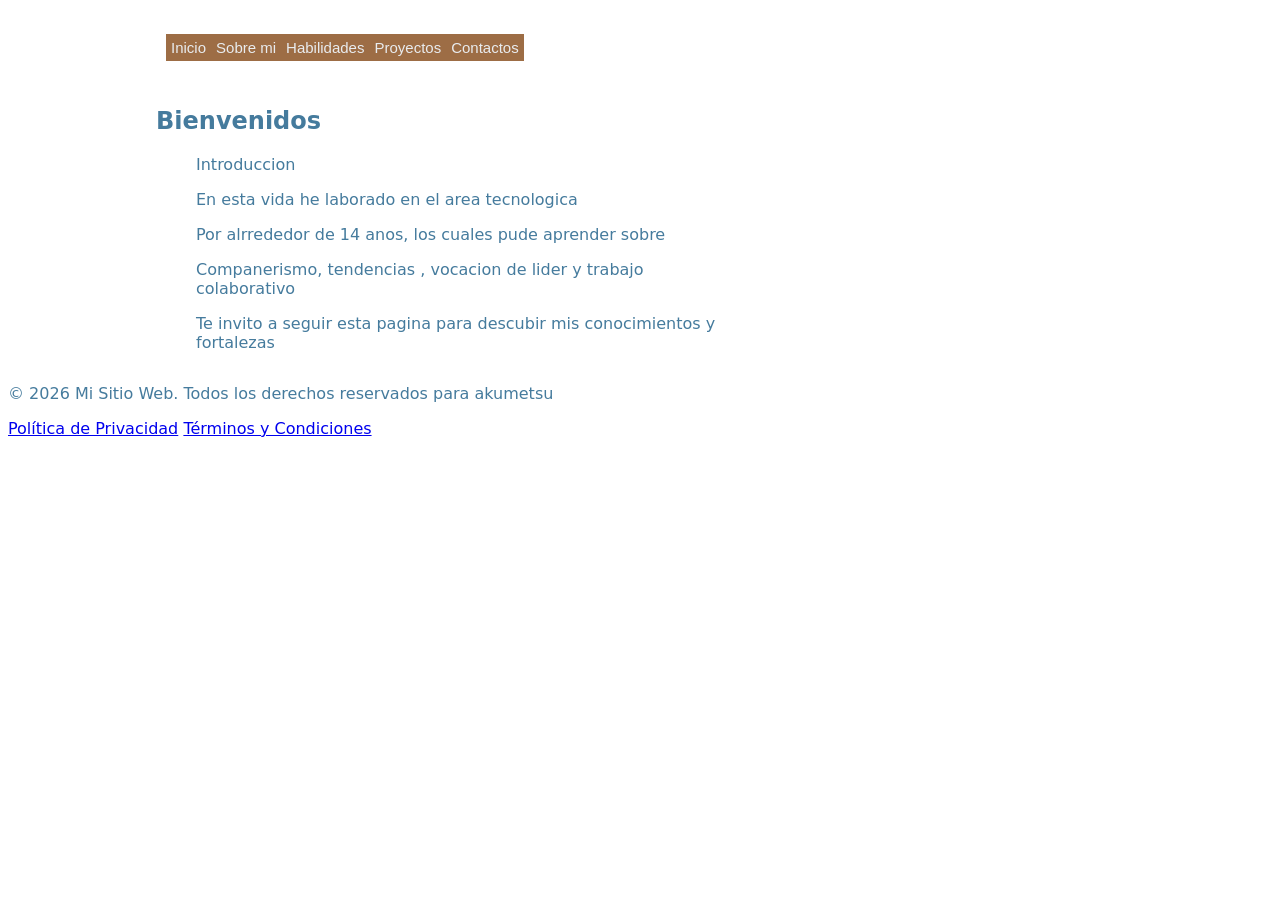
==== index.html @ 3980f300 "Add files via upload" ====
<html>
    <head>
        <meta charset="utf8">
        <title>
        Portafolio David Michilena
    </title>
    <link rel="stylesheet" href="styles.css">
</head>
    <body>
        <header>
        

    <ul id="menu">
        <li><a href=index.html>Inicio</a></li>
        <li><a href=Sobremi.html>Sobre mi</a></li>
        <li><a href=Habilidades.html>Habilidades</a></li>
        <li><a href=Proyectos.html>Proyectos</a></li>
        <li><a href=Contacto.html>Contactos</a></li>
        
    </ul>
                 </header>

        
        
        </div>
         <section>
            
            <article>
                <h2>Bienvenidos</h2>
            <ul>
            <p> Introduccion<br>
           <p>En esta vida he laborado en el area tecnologica</p>
           <p>Por alrrededor de 14 anos, los cuales pude aprender sobre</p>
           <p>Companerismo, tendencias , vocacion de lider y trabajo colaborativo</p>
           <p>Te invito a seguir esta pagina para descubir mis conocimientos y fortalezas</p>
           
        </p>
            
        </ul>
            </article>
            
         </section>

         <footer class="footer">
        <div class="footer-content">
            <p>&copy; 2026 Mi Sitio Web. Todos los derechos reservados para akumetsu</p>
            <div class="footer-links">
                <a href="#privacidad">Política de Privacidad</a>
                <a href="#terminos">Términos y Condiciones</a>
            </div>
        </div>
    </footer>
    </body>
</html>
---- styles.css ----
::before{
    margin: 0;
    box-sizing: border-box;
}
:root {
  --bg-main: #F8F9FA;      /* Fondo general */
  --bg-card: #FFFFFF;      /* Fondo del CV */
  --text-main: #212529;    /* Texto general */
  --text-muted: #6C757D;   /* Texto secundario / fechas */
  --primary: #1D3557;      /* Títulos principales */
  --accent: #457B9D;       /* Subtítulos y acentos */
  --border-color: #E9ECEF; /* Líneas divisorias */
}
#menu{
    padding: 10px;
  
}
#menu li{
    display: inline;
}

#menu li a {
    font-family: Impact, Haettenschweiler, 'Arial Narrow Bold', sans-serif;
    font-size: 15px;
    text-decoration: none;
    float: left;
    padding: 5px;
    background-color: #9d6d45;
    color: #E9ECEF;
}
#menu li a:hover{
    background-color: #080808;
    color: white;
    margin-top: -5px;
    padding-bottom: 10px;
}
body{
    font-family: system-ui, -apple-system, BlinkMacSystemFont, 'Segoe UI', Roboto, Oxygen, Ubuntu, Cantarell, 'Open Sans', 'Helvetica Neue', sans-serif;
    color: var(--accent);
}
header,section{
    width: 968px;
    margin: 0 auto;
}
img{
    height: 150px;
    width: 100px;
    margin-right: 16px;
}
header{
    display: flex;

}
section{
    display: flex;

}
article{
    width: 60%;
}
ul{
    list-style: upper-latin;
}
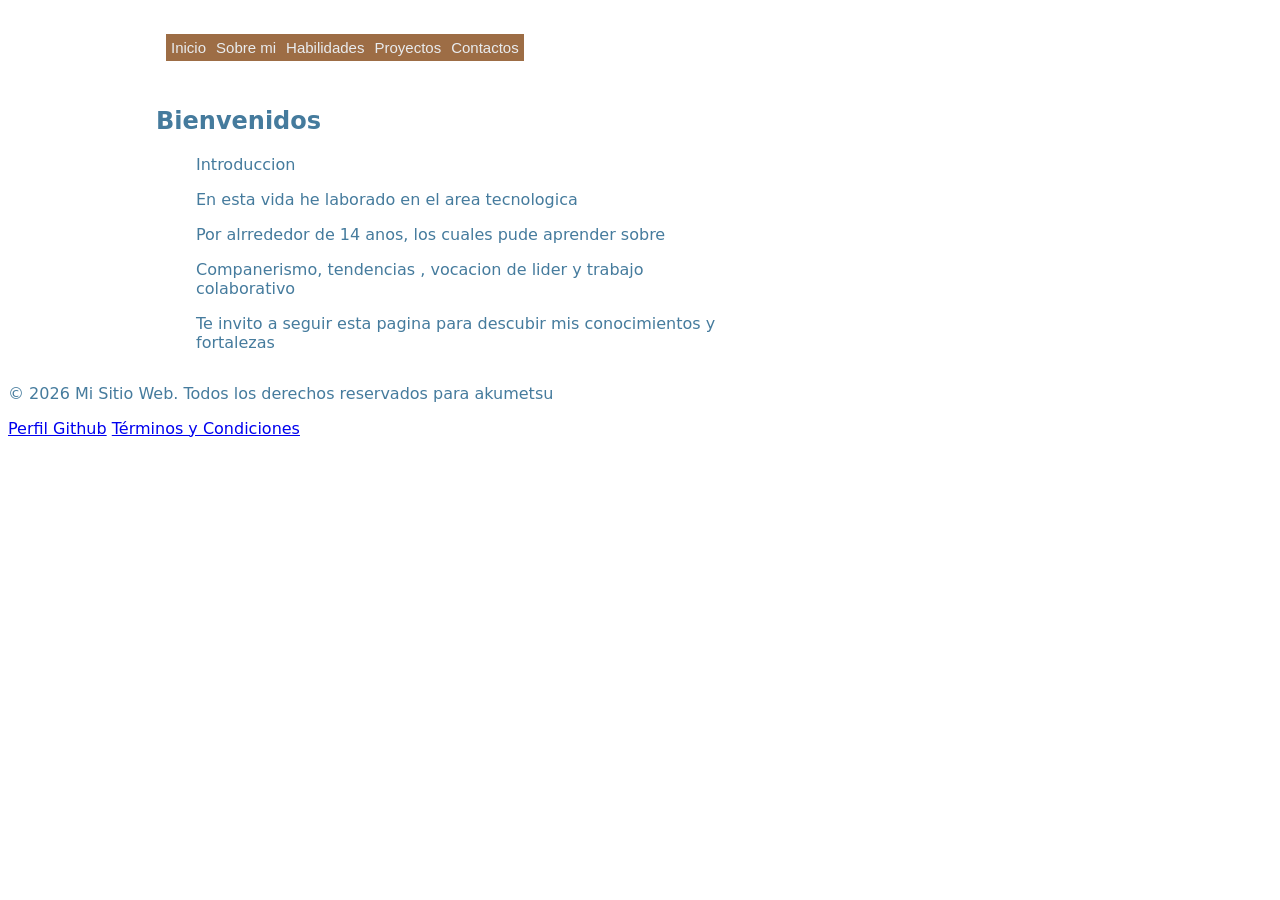
==== commit 3cbf298e: "Fix HTML structure and update footer links" ====
--- a/index.html
+++ b/index.html
@@ -45,10 +45,10 @@
         <div class="footer-content">
             <p>&copy; 2026 Mi Sitio Web. Todos los derechos reservados para akumetsu</p>
             <div class="footer-links">
-                <a href="#privacidad">Política de Privacidad</a>
+                <a href="https://github.com/DavidMichilena">Perfil Github</a>
                 <a href="#terminos">Términos y Condiciones</a>
             </div>
         </div>
     </footer>
     </body>
-</html>+</html>
